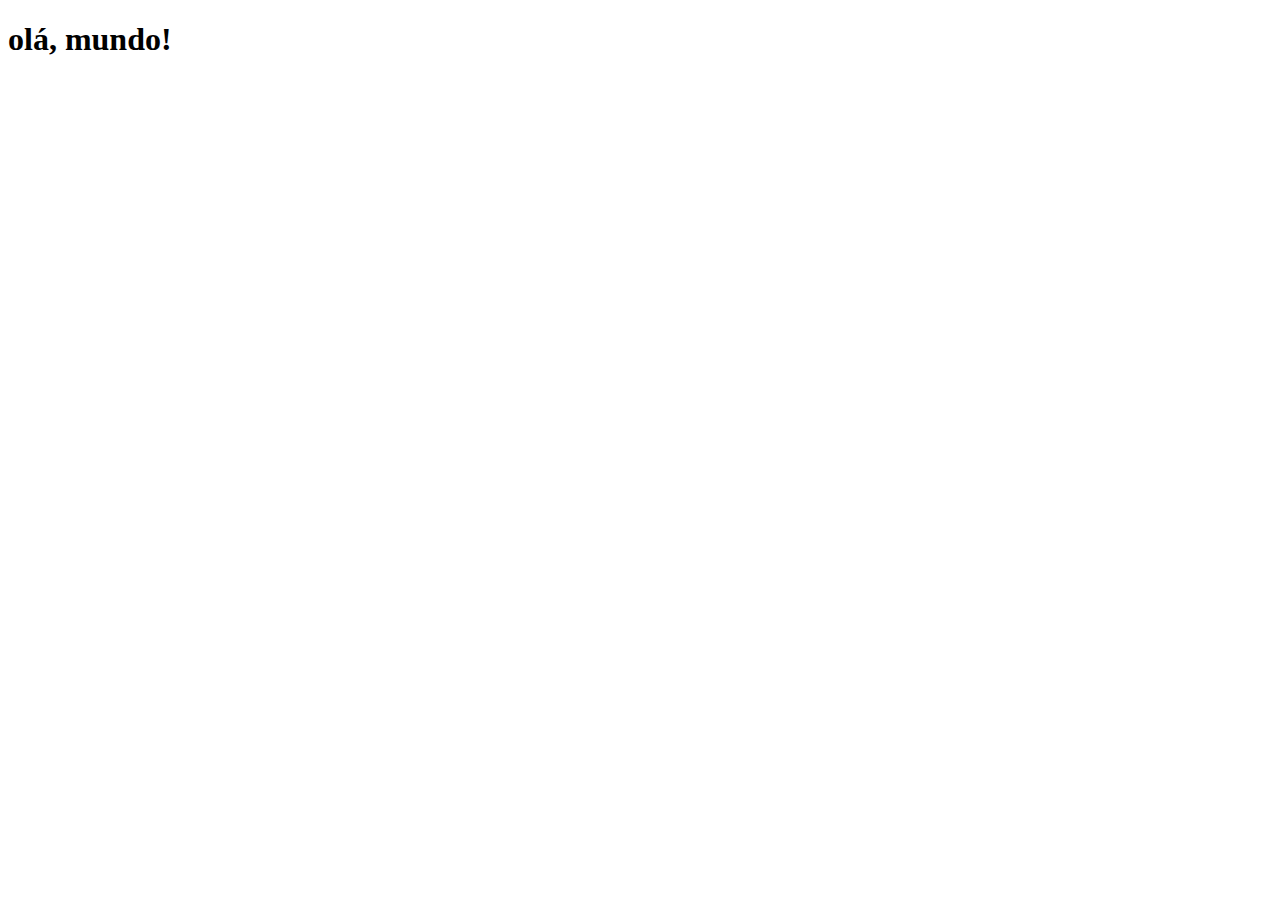
==== index.html @ 9d678ea2 "Add files via upload" ====
<!DOCTYPE html>
<html>

   <head>
     <title> coloque um nome do titulo</title>
     <meta charset="utf-8"/>
   </head>

   <body>
       
        <h1>olá, mundo!</h1>
        
    </body>

</html>
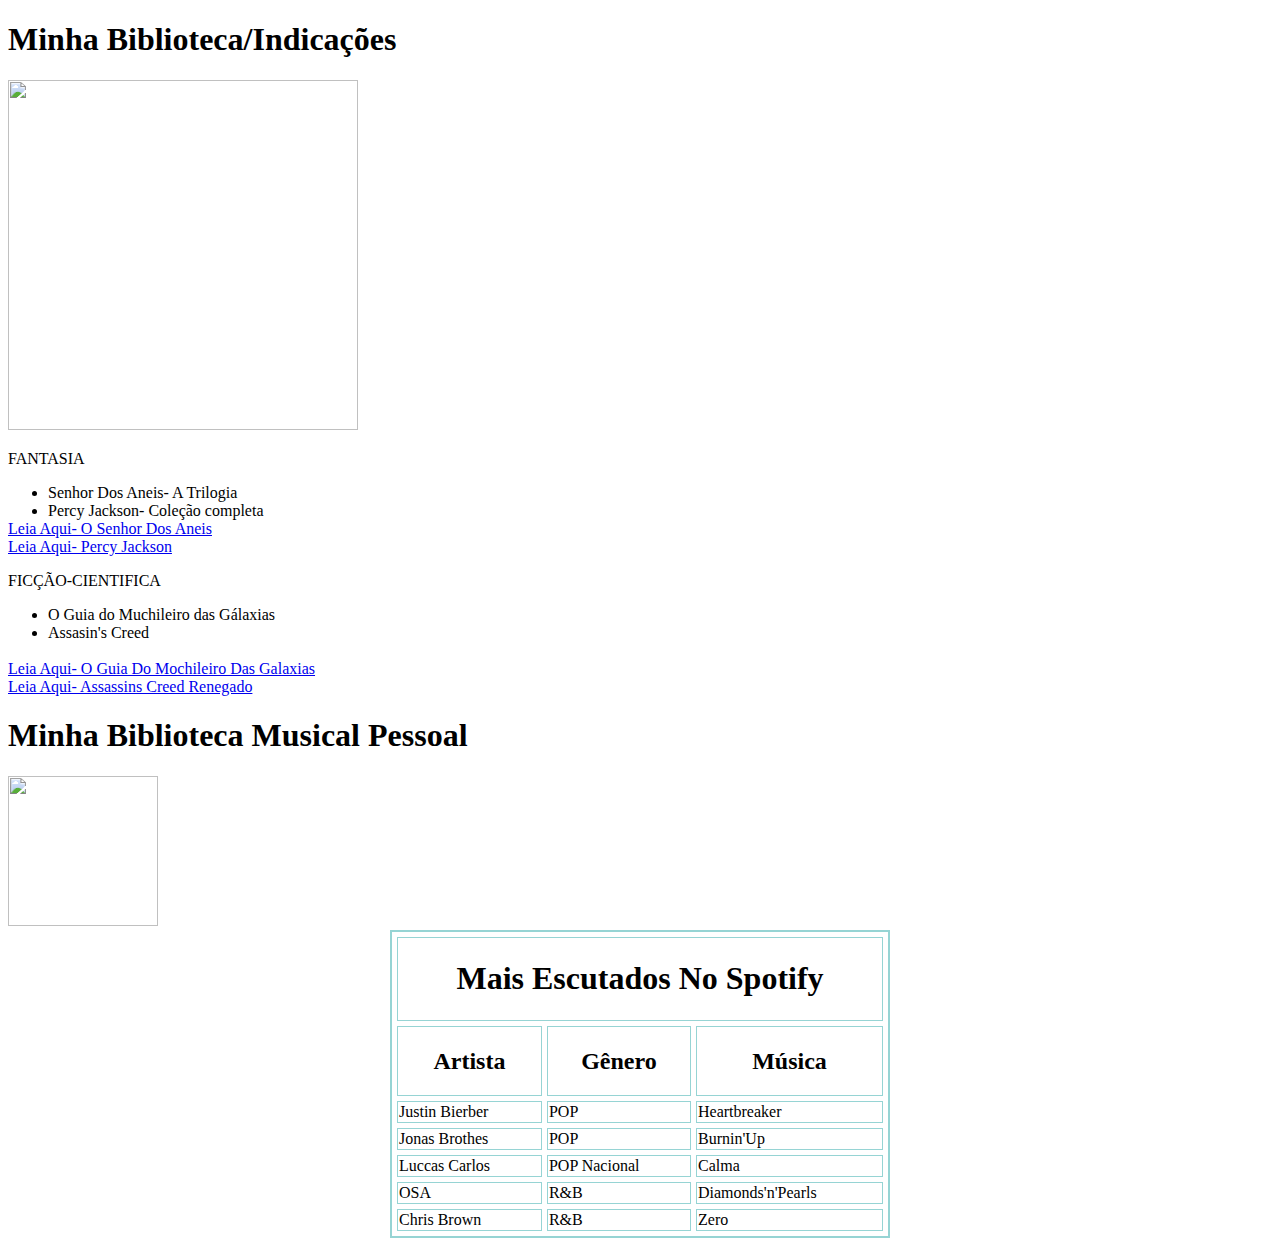
==== commit 70bd874f: "Add files via upload" ====
--- a/index.html
+++ b/index.html
@@ -2,14 +2,76 @@
 <html>
 
    <head>
-     <title> coloque um nome do titulo</title>
+     <title>Meu Blog Persoal</title>
      <meta charset="utf-8"/>
+     <meta name="description" content="aula web" />
+     <meta name="keywords" content="HTML, CSS, JAVASCRIPT" />
+     <meta name="author"  content="João Pedro" />
+     <base href="https://pt.wikipedia.org/wiki/J._R._R._Tolkien" />
    </head>
-
    <body>
-       
-        <h1>olá, mundo!</h1>
-        
+      <h1>Minha Biblioteca/Indicações</h1>
+      <img src="https://miro.medium.com/v2/resize:fit:1100/format:webp/1*lAoXzLYaHoONaw4yG91fqA.jpeg"  width="350px"  height="350px" />
+        <dl>
+          <li>FANTASIA</li>
+        </dl>
+            <dd>
+              <li>Senhor Dos Aneis- A Trilogia </li>
+              <li>Percy Jackson- Coleção completa </li>
+            </dd> 
+            <a href="https://harpercollins.com.br/products/box-trilogia-o-senhor-dos-aneis-jrr-tolkien?srsltid=AfmBOoru3ctKQFdFrTC5S1231a_miQcWq7aXIQ593hf_MSc7lyBoAV_5&variant=41815726719142" target="_blank" >Leia Aqui- O Senhor Dos Aneis</a>
+           <br>
+            <a href="https://quelivrocomprar.com.br/ordem-dos-livros-de-percy-jackson/">Leia Aqui- Percy Jackson</a>
+        <dl>
+          <li>FICÇÃO-CIENTIFICA</li>
+        </dl>
+            <dd>
+              <li>O Guia do Muchileiro das Gálaxias</li>
+              <li>Assasin's Creed </li>
+            </dd>
+            <br>
+              <a href="https://www.audible.com.br/pd/O-guia-do-mochileiro-das-galaxias-Audiolivro/B0CC96XTS8"  target="_blank">Leia Aqui- O Guia Do Mochileiro Das Galaxias</a>
+           <br>
+              <a href="https://record.com.br/produto/assassins-creed-renegado/?srsltid=AfmBOopFtYcf-mGd2zaRDqMX3cLHFKXh-emanAFLSZ1ppfFio-Nwy0kN" target="_blank">Leia Aqui- Assassins Creed Renegado</a>
+           <br>
+      <h1>Minha Biblioteca Musical Pessoal</h1>
+              <img src="https://m.media-amazon.com/images/I/51rttY7a+9L.png"  width="150px" height="150px"/>
+           <br>
+         <table  width="500px" border="2px" bordercolor="#96D4D4" cellspacing="5px" cellpading="5px" align="center">
+          <tr>
+            <th colspan="3"><h1>Mais Escutados No Spotify</h1></th>
+          </tr>
+          <tr>
+            <th><h2>Artista</h2></th>
+            <th><h2>Gênero</h2></th>
+             <th><h2>Música</h2></th>
+          </tr>
+          <tr>
+            <td>Justin Bierber</td>
+            <td>POP</td>
+            <td>Heartbreaker</td>
+          </tr> 
+          <tr>
+            <td>Jonas Brothes</td>
+            <td>POP</td>
+            <td>Burnin'Up</td>
+          </tr> 
+           <tr>
+            <td>Luccas Carlos</td>
+            <td>POP Nacional</td>
+            <td>Calma</td>
+          </tr>       
+            <tr>
+            <td>OSA</td>
+            <td>R&B</td>
+            <td>Diamonds'n'Pearls</td>
+          </tr>       
+          <tr>
+            <td>Chris Brown</td>
+            <td>R&B</td>
+            <td>Zero</td>
+          </tr>       
+         </table>
     </body>
 
 </html>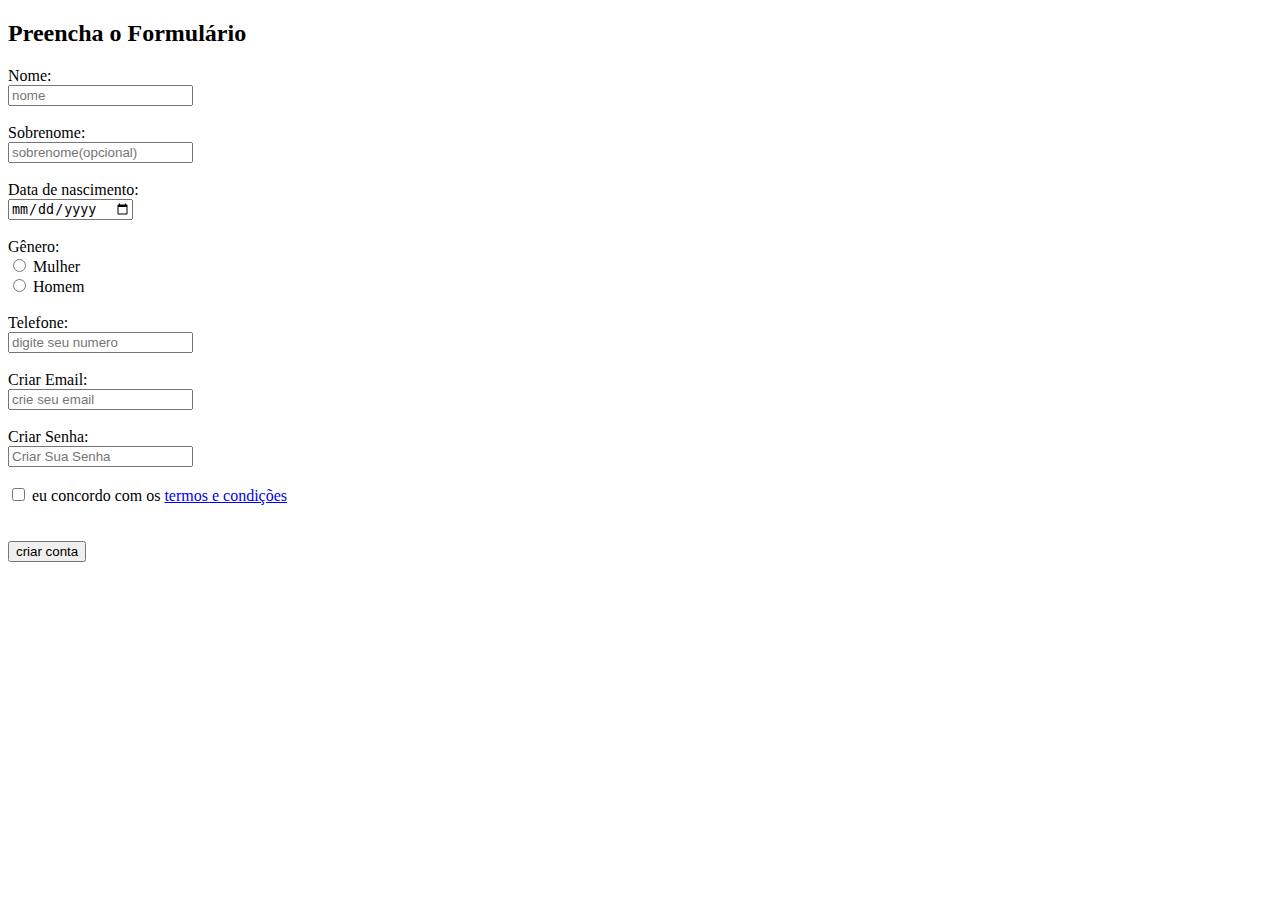
==== commit e8b9d655: "formulário aula 3" ====
--- a/index.html
+++ b/index.html
@@ -1,77 +1,56 @@
 <!DOCTYPE html>
-<html>
-
-   <head>
-     <title>Meu Blog Persoal</title>
-     <meta charset="utf-8"/>
-     <meta name="description" content="aula web" />
-     <meta name="keywords" content="HTML, CSS, JAVASCRIPT" />
-     <meta name="author"  content="João Pedro" />
-     <base href="https://pt.wikipedia.org/wiki/J._R._R._Tolkien" />
-   </head>
-   <body>
-      <h1>Minha Biblioteca/Indicações</h1>
-      <img src="https://miro.medium.com/v2/resize:fit:1100/format:webp/1*lAoXzLYaHoONaw4yG91fqA.jpeg"  width="350px"  height="350px" />
-        <dl>
-          <li>FANTASIA</li>
-        </dl>
-            <dd>
-              <li>Senhor Dos Aneis- A Trilogia </li>
-              <li>Percy Jackson- Coleção completa </li>
-            </dd> 
-            <a href="https://harpercollins.com.br/products/box-trilogia-o-senhor-dos-aneis-jrr-tolkien?srsltid=AfmBOoru3ctKQFdFrTC5S1231a_miQcWq7aXIQ593hf_MSc7lyBoAV_5&variant=41815726719142" target="_blank" >Leia Aqui- O Senhor Dos Aneis</a>
-           <br>
-            <a href="https://quelivrocomprar.com.br/ordem-dos-livros-de-percy-jackson/">Leia Aqui- Percy Jackson</a>
-        <dl>
-          <li>FICÇÃO-CIENTIFICA</li>
-        </dl>
-            <dd>
-              <li>O Guia do Muchileiro das Gálaxias</li>
-              <li>Assasin's Creed </li>
-            </dd>
-            <br>
-              <a href="https://www.audible.com.br/pd/O-guia-do-mochileiro-das-galaxias-Audiolivro/B0CC96XTS8"  target="_blank">Leia Aqui- O Guia Do Mochileiro Das Galaxias</a>
-           <br>
-              <a href="https://record.com.br/produto/assassins-creed-renegado/?srsltid=AfmBOopFtYcf-mGd2zaRDqMX3cLHFKXh-emanAFLSZ1ppfFio-Nwy0kN" target="_blank">Leia Aqui- Assassins Creed Renegado</a>
-           <br>
-      <h1>Minha Biblioteca Musical Pessoal</h1>
-              <img src="https://m.media-amazon.com/images/I/51rttY7a+9L.png"  width="150px" height="150px"/>
-           <br>
-         <table  width="500px" border="2px" bordercolor="#96D4D4" cellspacing="5px" cellpading="5px" align="center">
-          <tr>
-            <th colspan="3"><h1>Mais Escutados No Spotify</h1></th>
-          </tr>
-          <tr>
-            <th><h2>Artista</h2></th>
-            <th><h2>Gênero</h2></th>
-             <th><h2>Música</h2></th>
-          </tr>
-          <tr>
-            <td>Justin Bierber</td>
-            <td>POP</td>
-            <td>Heartbreaker</td>
-          </tr> 
-          <tr>
-            <td>Jonas Brothes</td>
-            <td>POP</td>
-            <td>Burnin'Up</td>
-          </tr> 
-           <tr>
-            <td>Luccas Carlos</td>
-            <td>POP Nacional</td>
-            <td>Calma</td>
-          </tr>       
-            <tr>
-            <td>OSA</td>
-            <td>R&B</td>
-            <td>Diamonds'n'Pearls</td>
-          </tr>       
-          <tr>
-            <td>Chris Brown</td>
-            <td>R&B</td>
-            <td>Zero</td>
-          </tr>       
-         </table>
+<html >
+    <head>
+        <title>Formulário Do Google</title>
+        <meta charset="utf-8" />
+        <meta name="author" content="joão pedro" />
+    </head>
+    <body>
+        <h2>Preencha o Formulário</h2>
+        <form action="/enviar"  method="post">
+         <div>
+            <label for="name"> Nome:</label><br>
+            <input type="text" id="name" name="username"  placeholder="nome" required>
+        </div>
+        <br>
+        <div>
+            <label for="sobrenome">Sobrenome:</label><br>
+            <input type="text" id="name" name="username"  placeholder="sobrenome(opcional)">
+        </div>
+        <br>
+        <div>
+             <label for="Data de nascimento"> Data de nascimento:</label><br>
+             <input type="date" id="nascimento" name="nascimento" placeholder="digite data de nascimento" required>
+        </div>
+        <br>
+        <div>
+            <label>Gênero:</label><br>
+            <input type="radio" id="Mulher" name="Gênero" value="Mulher">
+            <label for="Mulher">Mulher</label><br>
+            <input type="radio" id="Homem" name="Gênero" value="Homem">
+            <label for=" Homem">Homem</label>
+        </div>
+        <br>
+        <div>
+            <label for="Telefone">Telefone:</label><br>
+            <input type="Tel" id="phone" name="phone" placeholder="digite seu numero" pattern="[0-9]{3} [0-9]{3} [0-9]{3}" required>
+        </div>
+        <br>
+        <div>
+           <label for="criar email"> Criar Email:</label><br>
+           <input type="email" id="email" name="email" placeholder="crie seu email" required>
+        </div>
+        <br>
+        <div>
+            <label for="Criar senha"> Criar Senha:</label><br>
+            <input type="password" id="senha" name="senha" placeholder="Criar Sua Senha" required>
+        </div>
+        <br>
+        <label>
+            <input type="checkbox" id="termos"> eu concordo com os <a href="https://pt.wikipedia.org/wiki/Wikip%C3%A9dia:P%C3%A1gina_principal" target="_blank" >termos e condições</a>
+        </label>
+        <br><br><br>
+            <input type="submit" value="criar conta" >
+        </form>
     </body>
-
 </html>